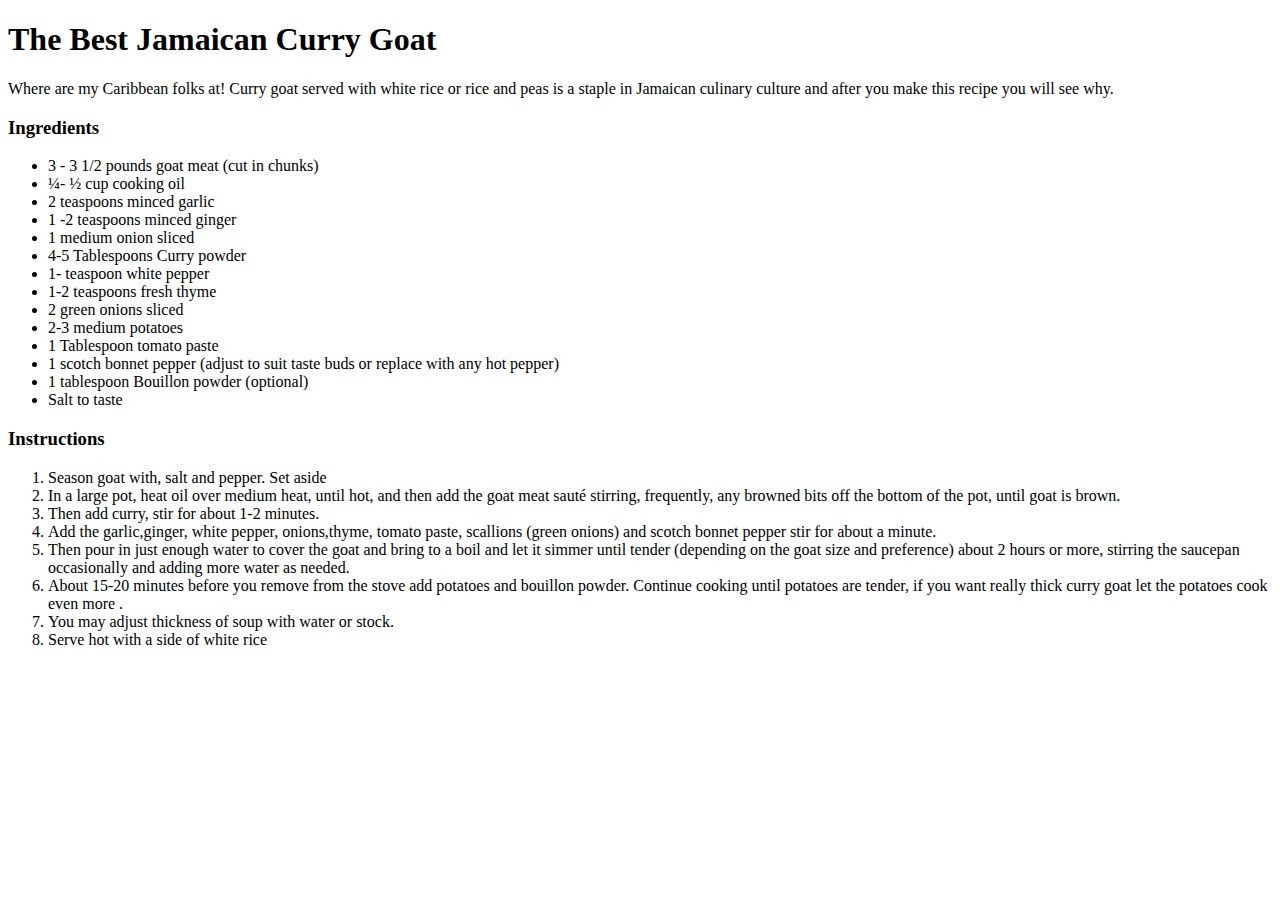
==== recipes/curry-goat.html @ b6df26b0 "add content to last recipe page" ====
<!Doctype HTML>
<HTML lang="eng">
    <head>
        <meta charset="utf-8">
        <title>Jamaican Curry Goat</title>
    </head>
    <body>
        <h1>The Best Jamaican Curry Goat</h1>
        <p>Where are my Caribbean folks at! Curry goat served with white rice or rice and peas is a staple in Jamaican culinary culture and after you make this recipe you will see why.</p>

        <h3>Ingredients</h3>
        <ul>
            <li>3 - 3 1/2 pounds goat meat (cut in chunks)</li>
            <li>¼- ½ cup cooking oil </li>
            <li>2 teaspoons minced garlic</li>
            <li>1 -2 teaspoons minced ginger</li>
            <li>1 medium onion sliced</li>
            <li>4-5 Tablespoons Curry powder</li>
            <li>1- teaspoon white pepper</li>
            <li>1-2 teaspoons fresh thyme</li>
            <li>2 green onions sliced</li>
            <li>2-3 medium potatoes</li>
            <li>1 Tablespoon tomato paste</li>
            <li>1 scotch bonnet pepper (adjust to suit taste buds or replace with any hot pepper)</li>
            <li>1 tablespoon Bouillon powder (optional)</li>
            <li>Salt to taste</li>
        </ul>

        <h3>Instructions</h3>
        <ol>
            <li>Season goat with, salt and pepper. Set aside</li>
            <li>In a large pot, heat oil over medium heat, until hot, and then add the goat meat sauté stirring, frequently, any browned bits off the bottom of the pot, until goat is brown.</li>
            <li>Then add curry, stir for about 1-2 minutes.</li>
            <li>Add the garlic,ginger, white pepper, onions,thyme, tomato paste, scallions (green onions) and scotch bonnet pepper stir for about a minute.</li>
            <li>Then pour in just enough water to cover the goat and bring to a boil and let it simmer until tender (depending on the goat size and preference) about 2 hours or more, stirring the saucepan occasionally and adding more water as needed. </li>
            <li>About 15-20 minutes before you remove from the stove add potatoes and bouillon powder. Continue cooking until potatoes are tender, if you want really thick curry goat let the potatoes cook even more .</li>
            <li>You may adjust thickness of soup with water or stock.</li>
            <li>Serve hot with a side of white rice</li>
        </ol>
    </body>
</HTML>
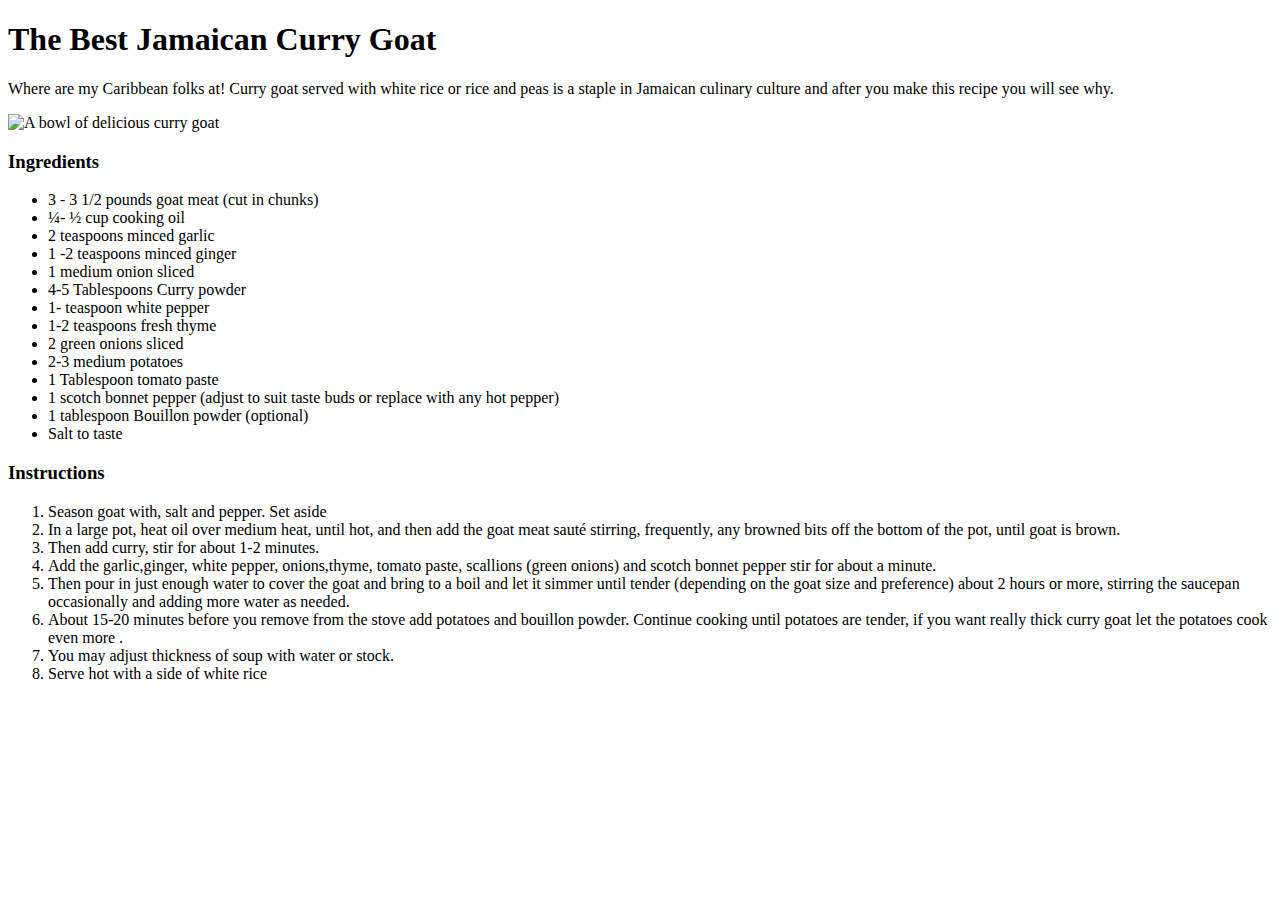
==== commit b46d23c0: "add images to recipe pages" ====
--- a/recipes/curry-goat.html
+++ b/recipes/curry-goat.html
@@ -7,6 +7,7 @@
     <body>
         <h1>The Best Jamaican Curry Goat</h1>
         <p>Where are my Caribbean folks at! Curry goat served with white rice or rice and peas is a staple in Jamaican culinary culture and after you make this recipe you will see why.</p>
+        <img src="./images/curry-goat.jpeg" height = "300" alt="A bowl of delicious curry goat">
 
         <h3>Ingredients</h3>
         <ul>
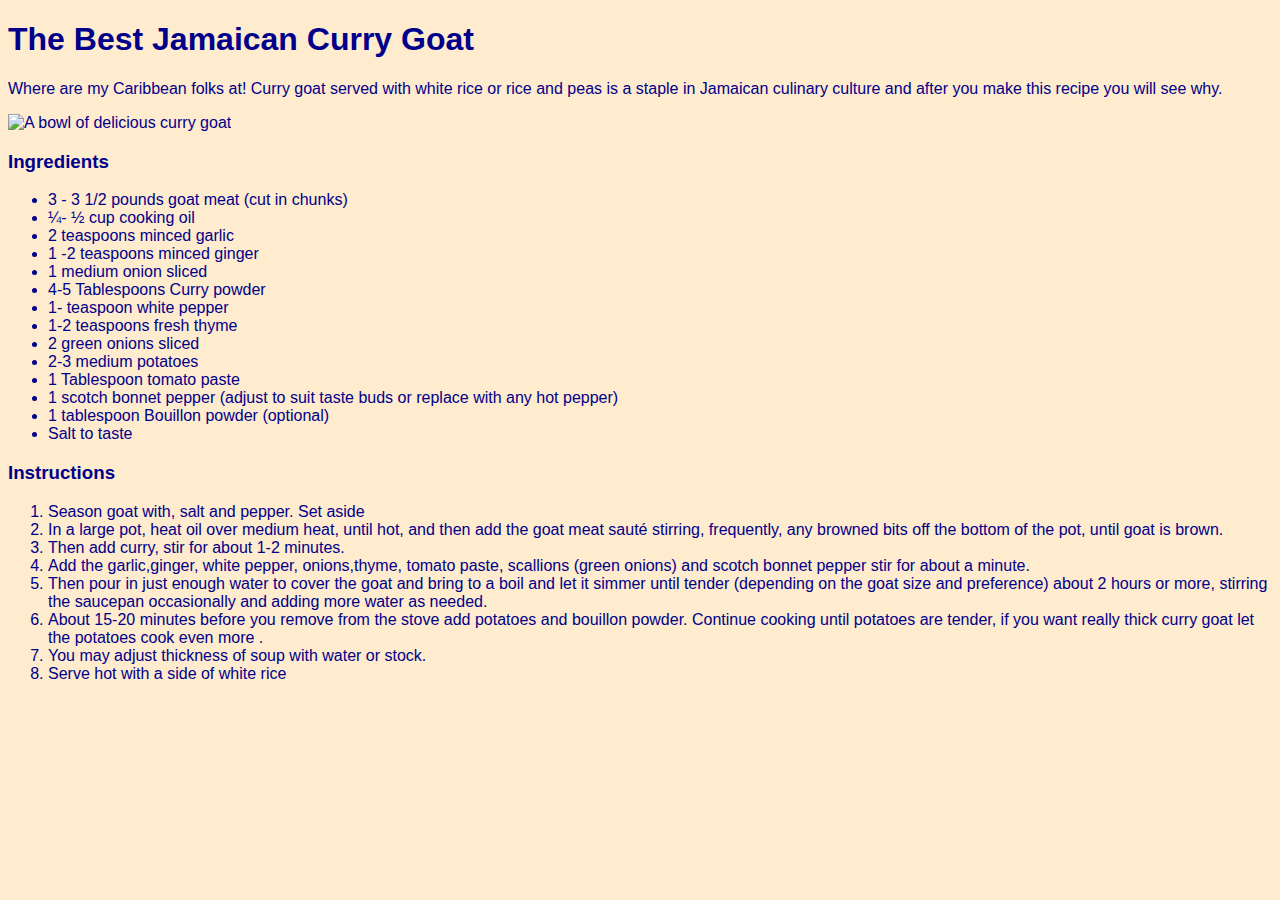
==== commit f77dccd0: "link css with HTML document" ====
--- a/recipes/curry-goat.html
+++ b/recipes/curry-goat.html
@@ -3,6 +3,7 @@
     <head>
         <meta charset="utf-8">
         <title>Jamaican Curry Goat</title>
+        <link rel="stylesheet" href="../styles.css">
     </head>
     <body>
         <h1>The Best Jamaican Curry Goat</h1>
--- a/styles.css
+++ b/styles.css
@@ -0,0 +1,9 @@
+body {
+    color:darkblue;
+    font-family: 'Montserrat', sans-serif;
+}
+
+*{
+    background-color: blanchedalmond;
+}
+
